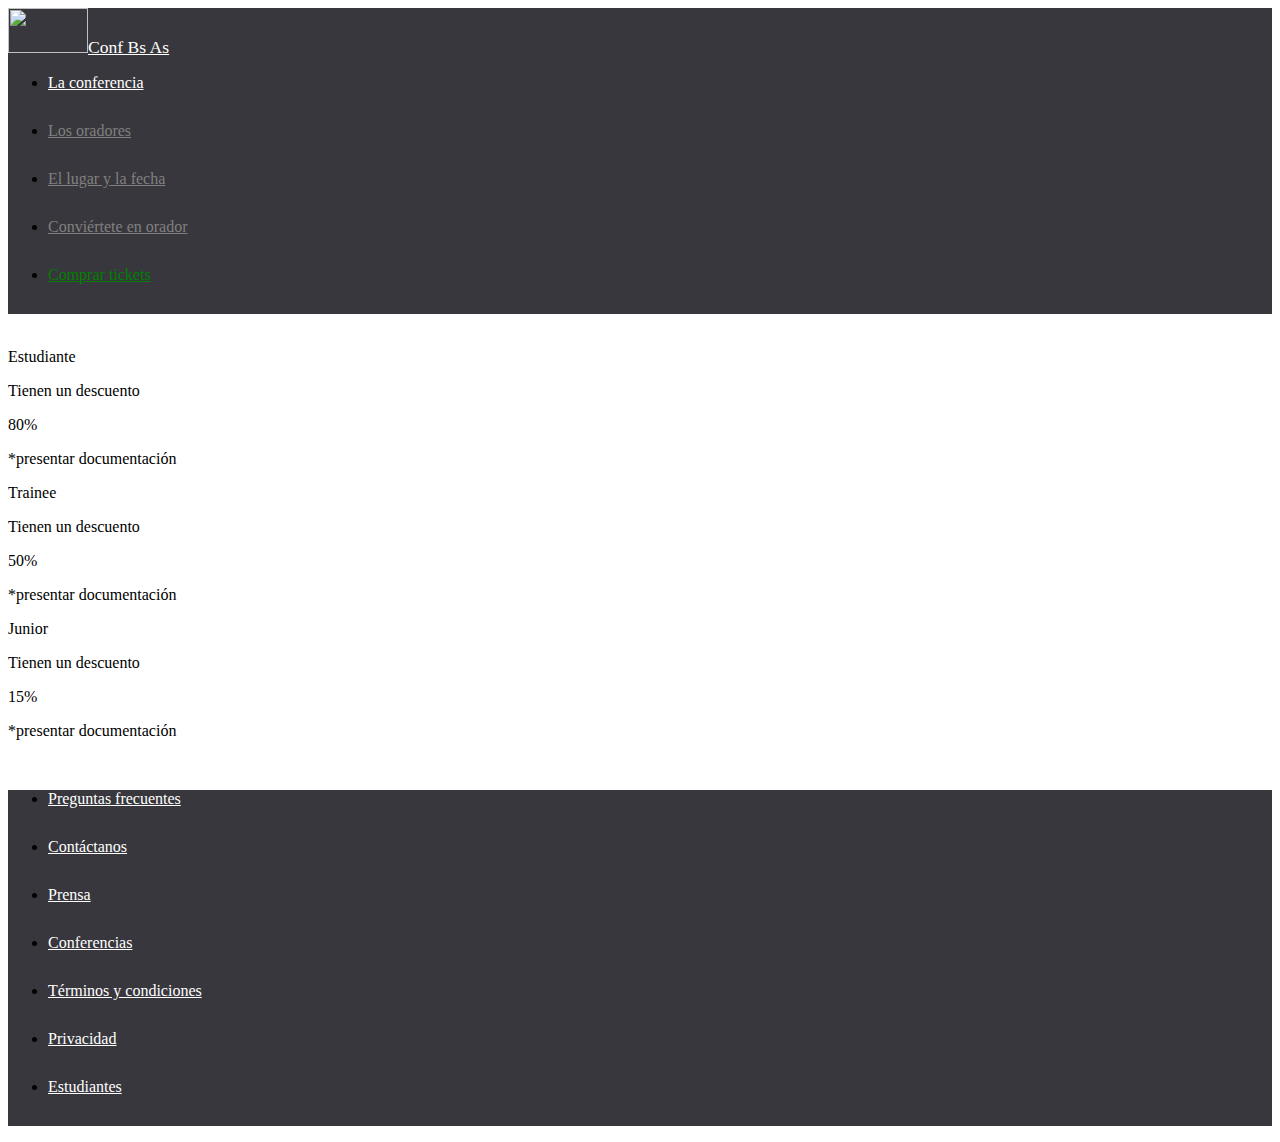
==== tickets.html @ 4886e04c "agregando página tickets" ====
<!DOCTYPE html>
<html lang="en">
<head>
    <meta charset="UTF-8">
    <meta http-equiv="X-UA-Compatible" content="IE=edge">
    <meta name="viewport" content="width=device-width, initial-scale=1.0">
    <link href="https://cdn.jsdelivr.net/npm/bootstrap@5.3.0-alpha3/dist/css/bootstrap.min.css" rel="stylesheet" integrity="sha384-KK94CHFLLe+nY2dmCWGMq91rCGa5gtU4mk92HdvYe+M/SXH301p5ILy+dN9+nJOZ" crossorigin="anonymous">
    <link rel="stylesheet" href="styles.css">
    <title>Conf Bs As</title>
</head>
<body>
    <header>
        <nav class="container-fluid navclass">
            <div class="container-fluid">
                <a class="nav-link divcodoacodocolor" href="index.html"><img src="https://i.ibb.co/r0shbvf/codoacodo.png" alt="" width="80" height="45">Conf Bs As</a></div>
        <ul class="nav justify-content-end nabvar">
            <li class="nav-item">
              <a class="nav-link active navconferenciacolor" aria-current="page" href="#">La conferencia</a>
            </li>
            <li class="nav-item">
              <a class="nav-link navoradorcolor" href="#">Los oradores</a>
            </li>
            <li class="nav-item">
              <a class="nav-link navlugarcolor" href="#">El lugar y la fecha</a>
            </li>
            <li class="nav-item">
                <a class="nav-link navconviertetecolor" href="#">Conviértete en orador</a>
              </li>
            <li class="nav-item">
              <a class="nav-link navticketscolor" href="#">Comprar tickets</a>
            </li>
          </ul>
        </nav>
    </header>
    <br>
<section>
    <div class="container px-4 text-center">
        <div class="row">
          <div class="col border border-primary ms-2 me-2">
           <div class="p-3 desctitulo">Estudiante</div>
           <p>Tienen un descuento</p>
            <p class="descuento">80%</p>
            <p class="documentacion">*presentar documentación</p>
          </div>
          <div class="col border border-success ms-2 me-2">
            <div class="p-3 desctitulo">Trainee</div>
            <p>Tienen un descuento</p>
            <p class="descuento">50%</p>
            <p class="documentacion">*presentar documentación</p>
          </div>
          <div class="col border border-warning ms-2 me-2">
            <div class="p-3 desctitulo">Junior</div>
            <p>Tienen un descuento</p>
            <p class="descuento">15%</p>
            <p class="documentacion">*presentar documentación</p>
          </div>
        </div>
      </div>
</section>
<br>
    <footer>
        <ul class="nav navfoot justify-content-center py-4">
          <li class="nav-item">
            <a class="nav-link foottext" aria-current="page" href="#">Preguntas frecuentes</a>
          </li>
          <li class="nav-item">
            <a class="nav-link foottext" href="#">Contáctanos</a>
          </li>
          <li class="nav-item">
            <a class="nav-link foottext" href="#">Prensa</a>
          </li>
          <li class="nav-item">
            <a class="nav-link foottext" href="#">Conferencias</a>
          </li>
          <li class="nav-item">
            <a class="nav-link foottext" href="#">Términos y condiciones</a>
          </li>
          <li class="nav-item">
            <a class="nav-link foottext" href="#">Privacidad</a>
          </li>
          <li class="nav-item">
            <a class="nav-link foottext" href="#">Estudiantes</a>
          </li>
        </ul>
      </footer>
<script src="https://cdn.jsdelivr.net/npm/bootstrap@5.3.0-alpha3/dist/js/bootstrap.bundle.min.js" integrity="sha384-ENjdO4Dr2bkBIFxQpeoTz1HIcje39Wm4jDKdf19U8gI4ddQ3GYNS7NTKfAdVQSZe" crossorigin="anonymous"></script>
</body>
</html>
---- styles.css ----
@import url("https://cdn.jsdelivr.net/npm/bootstrap-icons@1.10.5/font/bootstrap-icons.css");

.navclass{
    background: rgb(56, 55, 61);
    }

.divcodoacodocolor{
    color: white;
    font-size: 1.1em;
}

.nav-link{
    display: inline
}

.nav-item{
height: 3em;
}

.navconferenciacolor{
    color: white;
}

.navoradorcolor{
    color: grey;
}

.navlugarcolor{
    color: grey;
}

.navconviertetecolor{
    color: grey;
}

.navticketscolor{
    color: green;
}

.carousel-caption{
    text-align: right;
}

@media screen and (max-width: 768px) {
    .carousel-caption {
      max-width: 80%;
      font-size: 14px;
    }
  }

.d-block{
    filter: brightness(60%);
}

#titleoradores{
    text-align: center;
}

.nombre{
    font-size: 1.3rem;
    font-weight: bold;
}

.col-4{
    display: inline-block;
}

.img-container {
    overflow: hidden;
  }

.js{
    font-weight: bold;
    font-size: small;
    background-color: yellow;
    padding: 1%;
    border-radius: 10%;
}

.react{
    font-weight: bold;
    font-size: small;
    color: white;
    background-color: rgb(16, 134, 173);
    padding: 1%;
    border-radius: 10%;
}

.negocios{
    font-weight: bold;
    font-size: small;
    color: white;
    background-color: rgb(173, 171, 171);
    padding: 1%;
    border-radius: 10%;
}

.startups{
    font-weight: bold;
    font-size: small;
    color: white;
    background-color: red;
    padding: 1%;
    border-radius: 10%;
}

#ciudad{
    color: white;
    background-color: rgb(56, 55, 61);
}

#conviertete{
    text-align: center;
}

.recuerda{
    color: grey;
}

.navfoot{
    background: rgb(56, 55, 61);
    }

    .foottext{
        color: white;
    }
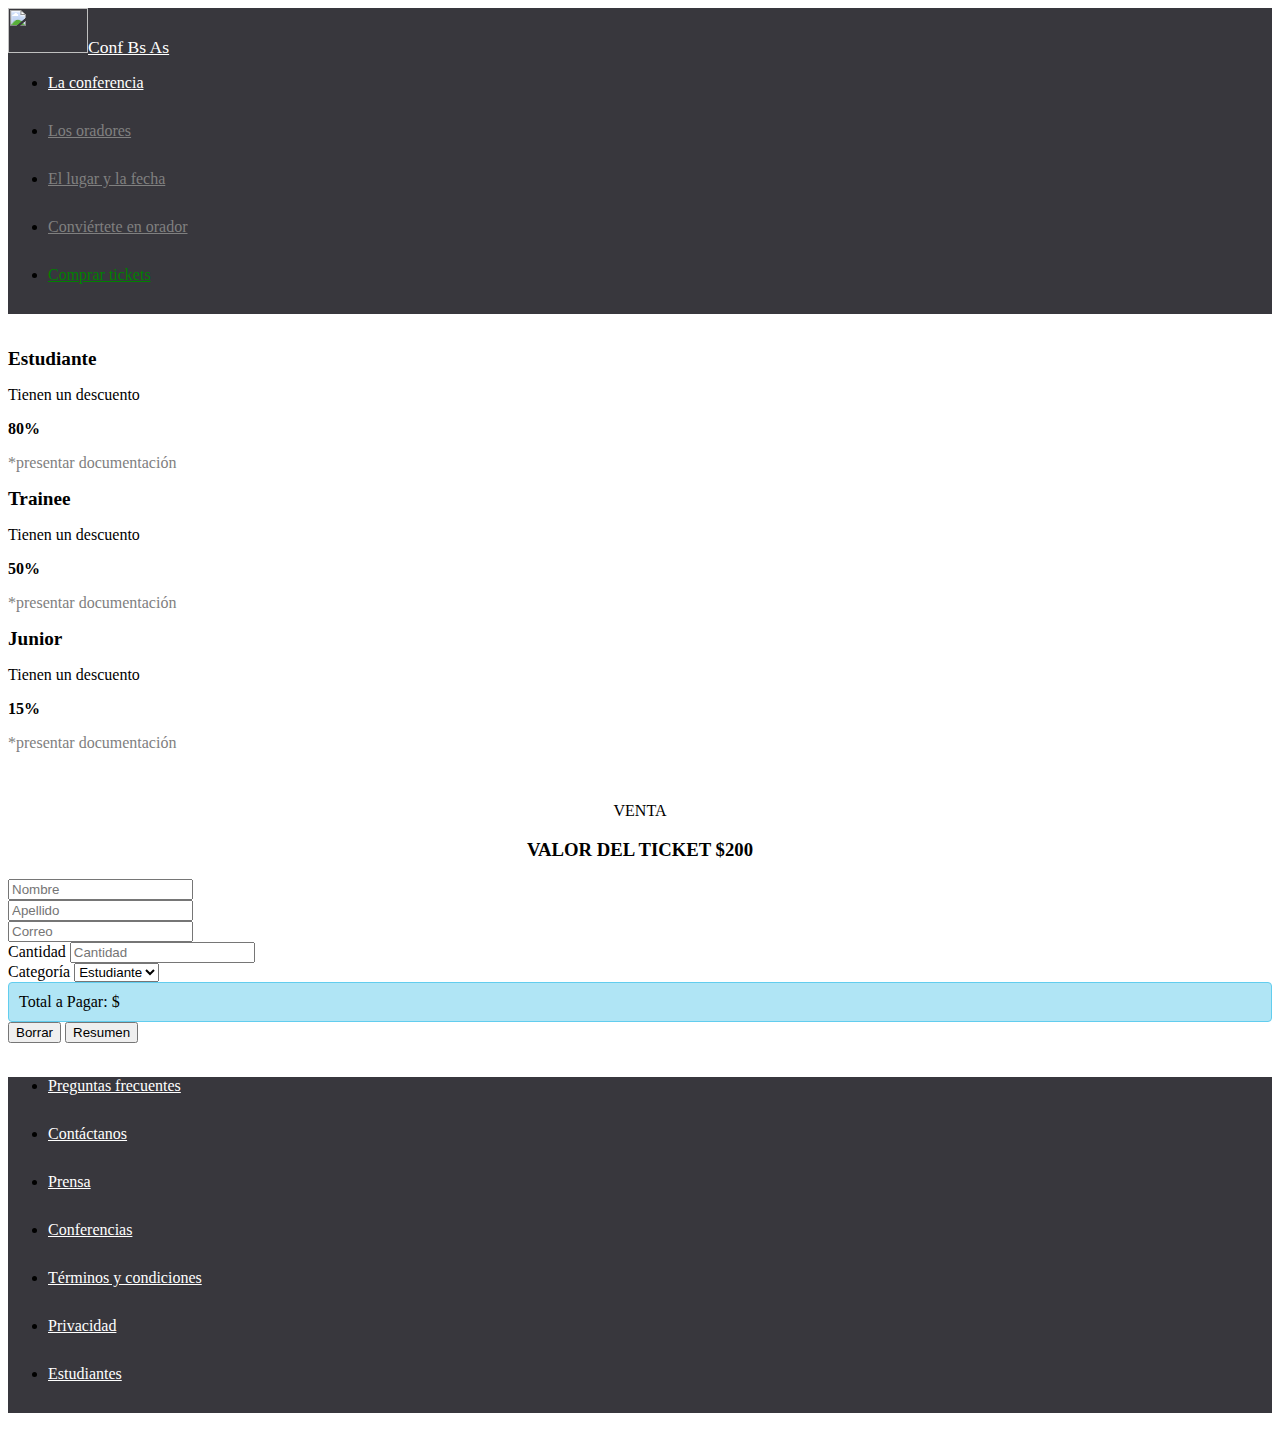
==== commit d66e9e9f: "agregado js" ====
--- a/tickets.html
+++ b/tickets.html
@@ -58,6 +58,51 @@
       </div>
 </section>
 <br>
+          <div id="valorticket">
+          <p>VENTA</p>
+          <h3>VALOR DEL TICKET $200</h3>
+        </div>
+        <div class="container">
+          <div class="row justify-content-center">
+              <form class="row g-3">
+                <div class="col-md-6">
+                  <label for="inputName4" class="form-label"></label>
+                  <input type="text" class="form-control" id="inputName4" placeholder="Nombre">
+                </div>
+                <div class="col-md-6">
+                  <label for="inputSurname4" class="form-label"></label>
+                  <input type="text" class="form-control" id="inputSurname4" placeholder="Apellido">
+                </div>
+                <div class="col-12">
+                  <label for="inputEmail" class="form-label"></label>
+                  <input type="email" class="form-control" id="inputEmail" placeholder="Correo">
+                </div>
+                <div class="col-md-6">
+                  <label for="inputCant" class="form-label">Cantidad</label>
+                  <input type="text" class="form-control" id="inputCant" placeholder="Cantidad">
+                </div>
+                <div class="col-md-6">
+                  <label for="inputState" class="form-label">Categoría</label>
+                  <select id="inputState" class="form-select">
+                    <option selected>Estudiante</option>
+                    <option>Trainee</option>
+                    <option>Junior</option>
+                    <option>Otro</option>
+                  </select>
+                </div>
+                <div class="output-box">
+                  <output>Total a Pagar: $</output>
+                </div>
+                <div class="col-12">
+                  <div class="d-flex justify-content-between">
+                    <button class="btn btn-success btn-sm flex-grow-1 me-2 btn-borrar" type="button">Borrar</button>
+                    <button class="btn btn-success btn-sm flex-grow-1 btn-resumen" type="button">Resumen</button>
+                  </div>
+                </div>
+              </form>
+          </div>
+        </div>
+        <br>
     <footer>
         <ul class="nav navfoot justify-content-center py-4">
           <li class="nav-item">
@@ -84,5 +129,6 @@
         </ul>
       </footer>
 <script src="https://cdn.jsdelivr.net/npm/bootstrap@5.3.0-alpha3/dist/js/bootstrap.bundle.min.js" integrity="sha384-ENjdO4Dr2bkBIFxQpeoTz1HIcje39Wm4jDKdf19U8gI4ddQ3GYNS7NTKfAdVQSZe" crossorigin="anonymous"></script>
+<script src="main.js"></script>
 </body>
 </html>--- a/styles.css
+++ b/styles.css
@@ -37,16 +37,36 @@
     color: green;
 }
 
-.carousel-caption{
+.carouselimg{
+    position: relative;
+}
+.la-conferencia{
+    position: absolute;
+    z-index: 100;
+    top: 300px;
+    padding: 20px;
     text-align: right;
 }
-
-@media screen and (max-width: 768px) {
-    .carousel-caption {
-      max-width: 80%;
-      font-size: 14px;
+@media screen and (max-width: 1200px) {
+    .la-conferencia{
+        top: 100px;
     }
-  }
+}
+@media screen and (max-width: 1000px) {
+    .la-conferencia{
+        top: 100px;
+    }
+}
+@media screen and (max-width: 700px) {
+    .la-conferencia{
+        top: 10px;
+    }
+}
+@media screen and (max-width: 576px) {
+    .la-conferencia{
+        position: static;
+    }
+}
 
 .d-block{
     filter: brightness(60%);
@@ -124,3 +144,27 @@
     .foottext{
         color: white;
     }
+
+    .desctitulo{
+        font-size: 1.2rem;
+        font-weight: bold;
+    }
+
+    .descuento{
+        font-weight: bold;
+    }
+
+    .documentacion{
+        color: grey;
+    }
+
+    #valorticket{
+        text-align: center;
+    }
+
+    .output-box {
+        border: 1px solid #62cdee;
+        padding: 10px;
+        border-radius: 4px;
+        background-color: #b0e5f5;
+      }